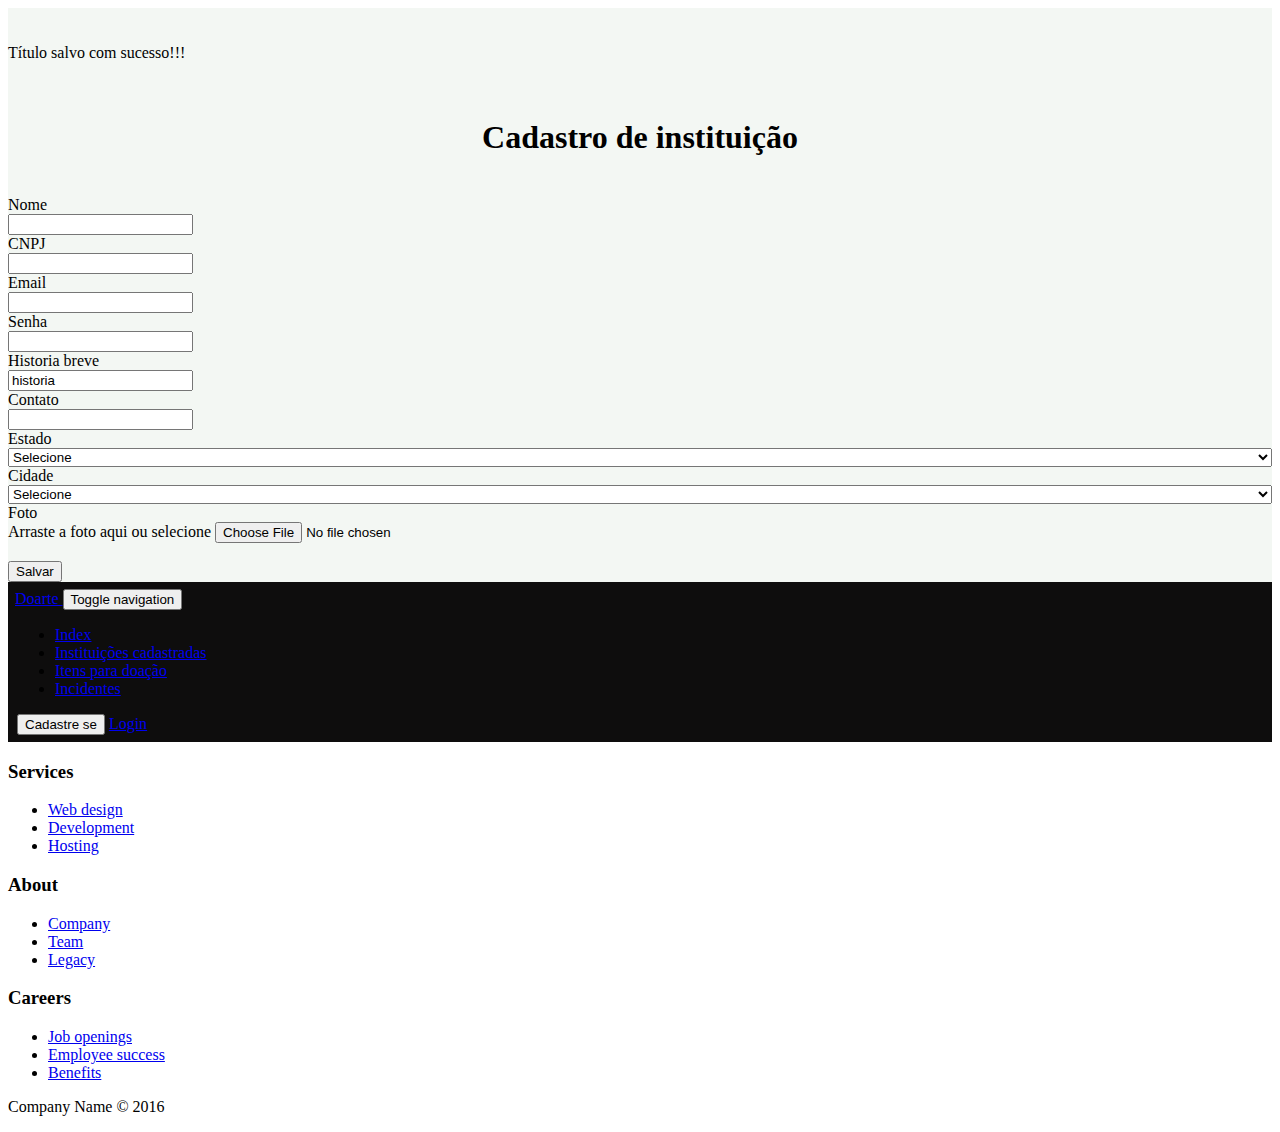
==== src/main/resources/templates/cadastroInstituicao.html @ 43d49401 "" ====
<!DOCTYPE html>
<html lang="pt" xmlns="http://www.w3.org/1999/xhtml"
	xmlns:th="http://www.thymeleaf.org"
	xmlns:layout="http://www.ultraq.net.nz/thymeleaf/layout">

<head>
<meta charset="utf-8">
<meta name="viewport" content="width=device-width, initial-scale=1.0">
<title>Doarte - index</title>
<link rel="stylesheet"
	th:href="@{/vendors/website/bootstrap/css/bootstrap.min.css}">
<link rel="stylesheet"
	href="https://fonts.googleapis.com/css?family=News+Cycle:400,700">
<link rel="stylesheet"
	href="https://fonts.googleapis.com/css?family=Roboto+Slab:300,400|Roboto:300,400,700">
<link rel="stylesheet"
	th:href="@{/vendors/website/fonts/font-awesome.min.css}">
<link rel="stylesheet"
	th:href="@{/vendors/website/fonts/ionicons.min.css}">

<link rel="stylesheet" th:href="@{/vendors/website/css/user.css}">

<link rel="stylesheet"
	th:href="@{/vendors/website/css/Contact-Form-Clean.css}">


<link rel="stylesheet"
	th:href="@{/vendors/website/css/Features-Boxed.css}">

<link rel="stylesheet"
	th:href="@{/vendors/website/css/Footer-Basic.css}">

<link rel="stylesheet"
	th:href="@{/vendors/website/css/Footer-Clean.css}">

<link rel="stylesheet"
	th:href="@{/vendors/website/css/Login-Form-Clean.css}">

<link rel="stylesheet"
	th:href="@{/vendors/website/css/nav-sticky-top.css}">

<link rel="stylesheet"
	th:href="@{/vendors/admin/css/fontawesome-stars.css}">
</head>

<body>
	<form class="form-horizontal" method="POST"
		th:action="@{/cadastroInstituicao}" th:object="${instituicao}">


		<div class="contact-clean"
			style="background-color: rgb(243, 247, 243);">
			<div class="container">
				<br /> <br />
				<div class="alert alert-danger" th:if="${#fields.hasAnyErrors()}">
					<div th:each="detailedError : ${#fields.detailedErrors()}">
						<span th:text="${detailedError.message}"></span>
					</div>
				</div>
				<div class="alert alert-success"
					th:if="${!#strings.isEmpty(mensagem)}">
					<span th:text="${mensagem}">Título salvo com sucesso!!!</span>
				</div>
				<br /> <br />
				<h1 style="text-align: center;">Cadastro de instituição</h1>
				<br />

				<div class="form-group row">
					<label for="example-text-input" class="col-2 col-form-label">Nome</label>
					<div class="col-6">
						<input class="form-control" type="text" value="" id="nome"
							th:field="*{nome}">
					</div>
				</div>

				<div class="form-group row">
					<label for="example-text-input" class="col-2 col-form-label">CNPJ</label>
					<div class="col-6">
						<input class="form-control" type="text" value="" id="cnpj"
							th:field="*{cnpj}">
					</div>
				</div>
				<div class="form-group row">
					<label for="example-search-input" class="col-2 col-form-label">Email</label>
					<div class="col-10">
						<input class="form-control" type="email" value=""
							th:field="*{email}" id="email">
					</div>
				</div>
				<div class="form-group row">
					<label for="example-email-input" class="col-2 col-form-label">Senha</label>
					<div class="col-10">
						<input class="form-control" type="password" th:field="*{senha}"
							id="senha">
					</div>
				</div>
				<div class="form-group row">
					<label for="example-email-input" class="col-2 col-form-label">Historia
						breve</label>
					<div class="col-10">
						<input class="form-control" value="historia"
							th:field="*{historia}" id="foto">
					</div>
				</div>

				<div class="form-group row">
					<label for="example-search-input" class="col-2 col-form-label">Contato</label>
					<div class="col-10">
						<input class="form-control" type="text" value=""
							th:field="*{contato}" id="email">
					</div>
				</div>

				<div class="form-group row" style="display: none;">
					<label for="example-email-input" class="col-2 col-form-label">Foto</label>
					<div class="col-10">
						<input class="form-control" type="password"
							value="bootstrap@example.com" id="foto">
					</div>
				</div>

				<div class="form-group row">
					<label for="example-email-input" class="col-2 col-form-label">Estado</label>
					<div class="col-10">
						<select style="width: 100%;" id="selectEstado">
							<option>Selecione</option>
							<option th:each="est : ${estados}" th:value="${est.id}"
								th:text="${est.nome}"></option>
						</select>
					</div>
				</div>

				<div class="form-group row">
					<label for="example-email-input" class="col-2 col-form-label">Cidade</label>
					<div class="col-10">
						<select style="width: 100%;" id="selectCidade"
							th:field="*{cidade}">
							<option value="">Selecione</option>
						</select>
					</div>
				</div>

				<div class="form-group row">
					<label class="control-label">Foto</label>

					<div id="upload-drop" class="bw-upload">
						<i class="glyphicon  glyphicon-cloud-upload"></i> <span>Arraste
							a foto aqui ou </span> <a class="bw-upload-form-file">selecione <input
							id="upload-select" type="file" accept=".jpg,.jpeg,.png" /></a>
					</div>
				</div>
				<div class="form-group  col-sm-12">
					<input type="hidden" th:field="*{urlImagem}" id="urlImage">
				</div>
				<div class="form-group row">


					<br />
					<div class="btn-group">
						<button type="submit" style="margin-right: 10px;"
							class="btn btn-default">Salvar</button>


					</div>

				</div>



			</div>
			<nav
				class="navbar navbar-default navbar-fixed-top navigation-clean-button"
				style="background-color: rgb(14, 13, 13); padding: 7px;">
				<div class="container">
					<div class="navbar-header">
						<a class="navbar-brand navbar-link" href="#" style=""><span>Doarte
						</span> </a>
						<button class="navbar-toggle collapsed" data-toggle="collapse"
							data-target="#navcol-1">
							<span class="sr-only">Toggle navigation</span><span
								class="icon-bar"></span><span class="icon-bar"></span><span
								class="icon-bar"></span>
						</button>
					</div>
					<div class="collapse navbar-collapse" id="navcol-1">
						<ul class="nav navbar-nav nav-right">
							<li><a href="/index">Index </a></li>
							<li><a href="/feedInstituicoes">Instituições cadastradas
							</a></li>
							<li><a href="/feedItensDoados">Itens para doação </a></li>
							<li><a href="/feedDesastres">Incidentes </a></li>
						</ul>

						<button class="btn btn-primary btn-sm navbar-btn navbar-right"
							type="button" role="button" onclick="cadastro()"
							style="margin-left: 2px;">Cadastre se</button>

						<a class="btn btn-primary btn-sm navbar-btn navbar-right"
							role="button" href="/login">Login</a>

					</div>
				</div>
			</nav>
		</div>
		<div class="footer-clean">
			<footer>
				<div class="container">
					<div class="row">
						<div class="col-md-3 col-sm-4 item">
							<h3>Services</h3>
							<ul>
								<li><a href="#">Web design</a></li>
								<li><a href="#">Development</a></li>
								<li><a href="#">Hosting</a></li>
							</ul>
						</div>
						<div class="col-md-3 col-sm-4 item">
							<h3>About</h3>
							<ul>
								<li><a href="#">Company</a></li>
								<li><a href="#">Team</a></li>
								<li><a href="#">Legacy</a></li>
							</ul>
						</div>
						<div class="col-md-3 col-sm-4 item">
							<h3>Careers</h3>
							<ul>
								<li><a href="#">Job openings</a></li>
								<li><a href="#">Employee success</a></li>
								<li><a href="#">Benefits</a></li>
							</ul>
						</div>
						<div class="col-md-3 item social">
							<a href="#"><i class="icon ion-social-facebook"></i></a><a
								href="#"><i class="icon ion-social-twitter"></i></a><a href="#"><i
								class="icon ion-social-snapchat"></i></a><a href="#"><i
								class="icon ion-social-instagram"></i></a>
							<p class="copyright">Company Name © 2016</p>
						</div>
					</div>
				</div>
			</footer>
		</div>
	</form>
	<script th:src="@{/vendors/website/js/jquery.min.js}"></script>
	<script th:src="@{/vendors/website/bootstrap/js/bootstrap.min.js}"></script>
	<script th:src="@{/vendors/website/js/bootbox.min.js}"></script>
	<script th:src="@{/vendors/website/js/uikit.js}"></script>
	<script th:src="@{/vendors/website/js/upload.js}"></script>
	<script type="text/javascript">
		$(function() {
			var settings = {
				type : 'json',
				filelimit : 1,
				allow : '*.(jpg|jpeg|png)',
				action : '/fotos',
				complete : function() {
					console.log('complete', arguments);
					$("#urlImage").val(arguments[1].response)
				}
			};

			UIkit.uploadSelect($('#upload-select'), settings);
			UIkit.uploadDrop($('#upload-drop'), settings);
		});
		function cadastro() {
			bootbox.confirm({
				message : "Selecione o tipo de cadastro",
				buttons : {
					confirm : {
						label : 'Instituição',
						className : 'btn-success'
					},
					cancel : {
						label : 'Usuário',
						className : 'btn-primary'
					}
				},
				callback : function(result) {
					console.log('This was logged in the callback: ' + result);
					if (result == true) {
						window.location.href = '/cadastroInstituicao';
					} else {
						window.location.href = '/cadastroUsuario';

					}

				}
			});

		}

		$("#selectEstado")
				.change(
						function() {
							var valorSelecionado = $("#selectEstado").val();
							console.log(valorSelecionado);

							if (valorSelecionado.trim() != '') {

								$
										.ajax({
											url : "/cidade/" + valorSelecionado
													+ "/list",
											method : 'GET',
											contentType : 'application/json',
											error : function(e) {

												console.log('Ocorreu um erro');

											},
											success : function(e) {
												console.log(e);

												var comboFinal = "<option>Selecione</option>";
												for (var i = 0; i < e.length; i++) {
													comboFinal += "<option value='"+e[i].id+"'  >"
															+ e[i].nome
															+ "</option>"
													console.log(e[i]);
												}
												$("#selectCidade").html(
														comboFinal);
											}
										});
							} else {

							}

						});
	</script>

</body>

</html>
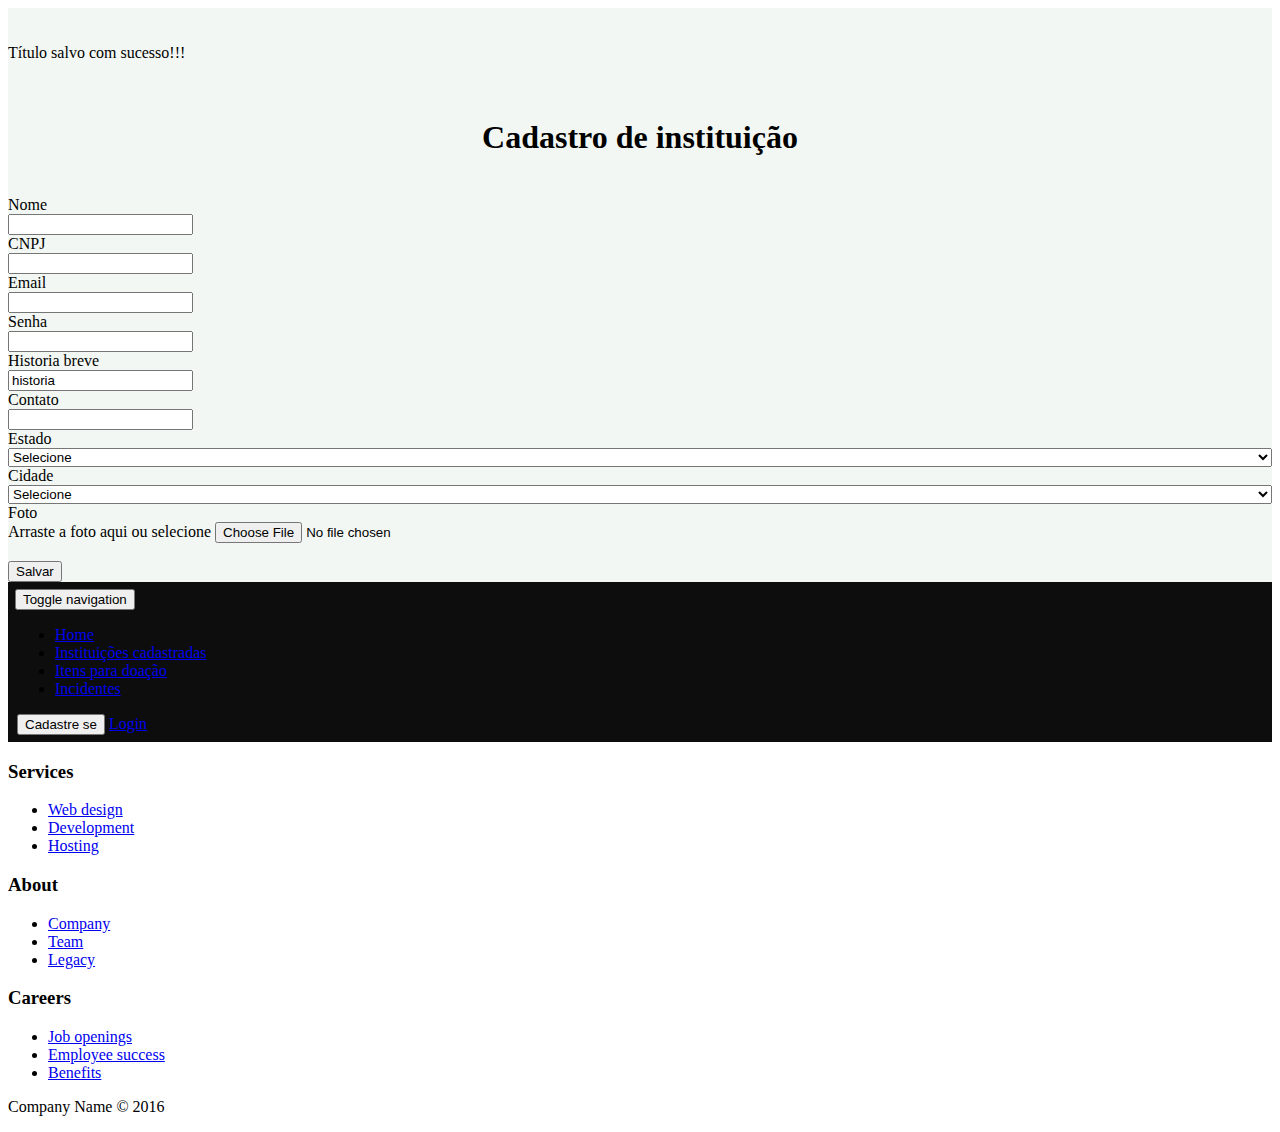
==== commit 1362be90: "" ====
--- a/src/main/resources/templates/cadastroInstituicao.html
+++ b/src/main/resources/templates/cadastroInstituicao.html
@@ -173,8 +173,7 @@
 				style="background-color: rgb(14, 13, 13); padding: 7px;">
 				<div class="container">
 					<div class="navbar-header">
-						<a class="navbar-brand navbar-link" href="#" style=""><span>Doarte
-						</span> </a>
+						
 						<button class="navbar-toggle collapsed" data-toggle="collapse"
 							data-target="#navcol-1">
 							<span class="sr-only">Toggle navigation</span><span
@@ -184,7 +183,7 @@
 					</div>
 					<div class="collapse navbar-collapse" id="navcol-1">
 						<ul class="nav navbar-nav nav-right">
-							<li><a href="/index">Index </a></li>
+							<li><a href="/index">Home </a></li>
 							<li><a href="/feedInstituicoes">Instituições cadastradas
 							</a></li>
 							<li><a href="/feedItensDoados">Itens para doação </a></li>
